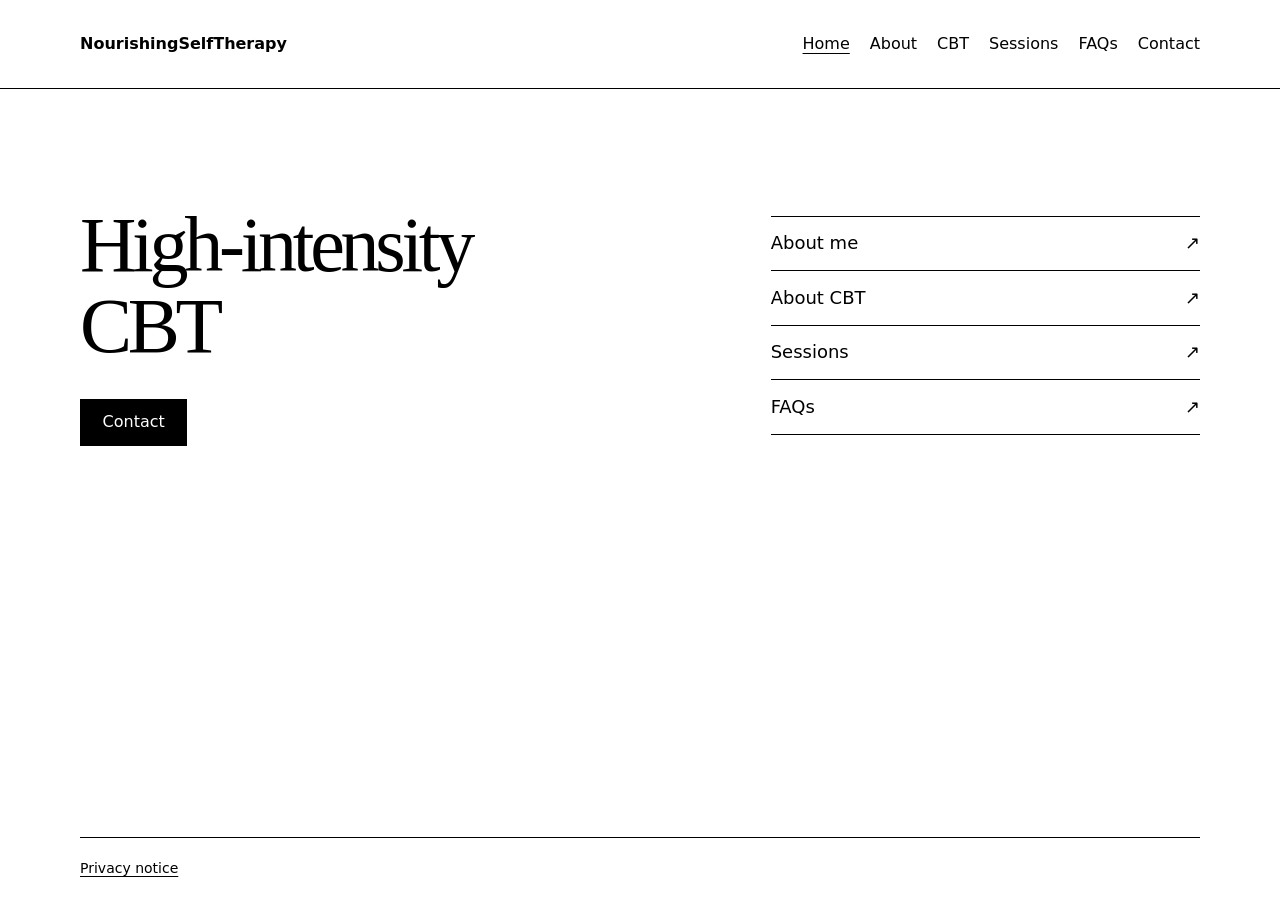
==== index.html @ 89e8e159 "Add NourishingSelfTherapy website" ====
<!doctype html>
<html lang="en-GB">
  <head>
    <meta charset="utf-8">
    <meta name="viewport" content="width=device-width, initial-scale=1">
    <meta name="robots" content="noindex, nofollow">
    <meta name="theme-color" content="#ffffff">
    <title>NourishingSelfTherapy</title>
    <link rel="stylesheet" href="styles.css">
  </head>
  <body>
    <a class="skip-link" href="#main">Skip to content</a>
    <header class="site-header">
      <div class="wrap header-inner">
        <a class="wordmark" href="./">NourishingSelfTherapy</a>
        <nav class="main-nav" aria-label="Main navigation">
          <a href="./" aria-current="page">Home</a>
          <a href="about.html">About</a>
          <a href="cbt.html">CBT</a>
          <a href="sessions.html">Sessions</a>
          <a href="faqs.html">FAQs</a>
          <a href="contact.html">Contact</a>
        </nav>
      </div>
    </header>

    <main class="wrap home" id="main" tabindex="-1">
      <div class="home-intro">
        <h1>High-intensity <span>CBT</span></h1>
        <p class="copy-slot"><!-- Add your welcome and introduction here. --></p>
        <a class="contact-link" href="contact.html">Contact</a>
      </div>
      <nav class="section-links" aria-label="Explore the website">
        <a href="about.html">About me <span aria-hidden="true">↗</span></a>
        <a href="cbt.html">About CBT <span aria-hidden="true">↗</span></a>
        <a href="sessions.html">Sessions <span aria-hidden="true">↗</span></a>
        <a href="faqs.html">FAQs <span aria-hidden="true">↗</span></a>
      </nav>
    </main>

    <footer class="wrap site-footer">
      <a href="privacy.html">Privacy notice</a>
    </footer>
  </body>
</html>
---- styles.css ----
:root {
  color-scheme: light;
  --gutter: clamp(1.25rem, 5vw, 4rem);
  color: #000;
  background: #fff;
  font: 1rem/1.55 "Instrument Sans", system-ui, sans-serif;
}

body {
  display: flex;
  flex-direction: column;
  min-block-size: 100vh;
  margin: 0;
}

.wrap {
  inline-size: min(70rem, calc(100% - 2 * var(--gutter)));
  margin-inline: auto;
}

a {
  color: inherit;
  text-underline-offset: 0.22em;
}

a:focus-visible,
summary:focus-visible {
  outline: 2px solid currentColor;
  outline-offset: 4px;
}

.skip-link {
  position: absolute;
  inset: 0.5rem auto auto 0.5rem;
  padding: 0.65rem 1rem;
  background: #fff;
}

.skip-link:not(:focus) {
  clip-path: inset(50%);
}

.site-header {
  border-block-end: 1px solid;
}

.header-inner,
.main-nav {
  display: flex;
  flex-wrap: wrap;
  align-items: center;
}

.header-inner {
  justify-content: space-between;
  gap: 0.5rem 2rem;
  min-block-size: 4.5rem;
  padding-block: 0.5rem;
}

.wordmark {
  font-weight: 700;
  text-decoration: none;
  overflow-wrap: anywhere;
}

.main-nav {
  gap: 0.15rem 1.25rem;
}

.main-nav a {
  padding-block: 0.375rem;
  text-decoration: none;
}

.wordmark:hover,
.main-nav a:hover,
.main-nav [aria-current="page"] {
  text-decoration: underline;
}

.home,
.inner-page {
  display: grid;
  gap: clamp(2rem, 7vw, 6rem);
  padding-block: clamp(3rem, 9vw, 8rem);
}

.home {
  align-items: center;
  grid-template-columns: minmax(0, 1.4fr) minmax(0, 1fr);
}

.inner-page {
  grid-template-columns: minmax(0, 1fr) minmax(0, 1fr);
}

h1 {
  margin: 0;
  font-family: "Instrument Serif", Georgia, serif;
  font-size: clamp(2.8rem, 6.1vw, 5.8rem);
  font-weight: 400;
  line-height: 1.04;
  letter-spacing: -0.055em;
  overflow-wrap: anywhere;
}

.home h1 span {
  display: block;
}

.copy-slot:empty {
  max-inline-size: 18rem;
  min-block-size: 0.65em;
  border-block-end: 1px dotted;
}

.home .copy-slot:empty {
  display: none;
}

.contact-link {
  display: inline-block;
  margin-block-start: 2rem;
  padding: 0.65rem 1.35rem;
  border: 1px solid #000;
  color: #fff;
  background: #000;
  text-decoration: none;
}

.contact-link:hover {
  color: #000;
  background: #fff;
}

.contact-link:focus-visible {
  outline-color: #000;
}

.section-links {
  border-block-start: 1px solid;
}

.section-links a {
  display: flex;
  align-items: center;
  justify-content: space-between;
  gap: 1rem;
  padding-block: 0.8rem;
  border-block-end: 1px solid;
  font-size: 1.125rem;
  text-decoration: none;
}

.section-links a:hover {
  text-decoration: underline;
}

h2 {
  margin-block: 1.75rem 0.5rem;
  font-size: 1.15rem;
  line-height: 1.3;
}

.page-content > :first-child {
  margin-block-start: 0;
}

summary {
  padding-block: 0.5rem;
  cursor: pointer;
}

details {
  border-block-end: 1px solid;
}

dt {
  font-weight: 700;
}

dd {
  margin: 0 0 1rem;
}

.site-footer {
  margin-block-start: auto;
  padding-block: 1.25rem;
  border-block-start: 1px solid;
  font-size: 0.875rem;
}

@media (max-width: 46rem) {
  .header-inner {
    align-items: flex-start;
    flex-direction: column;
    justify-content: center;
  }

  .home,
  .inner-page {
    grid-template-columns: 1fr;
  }
}
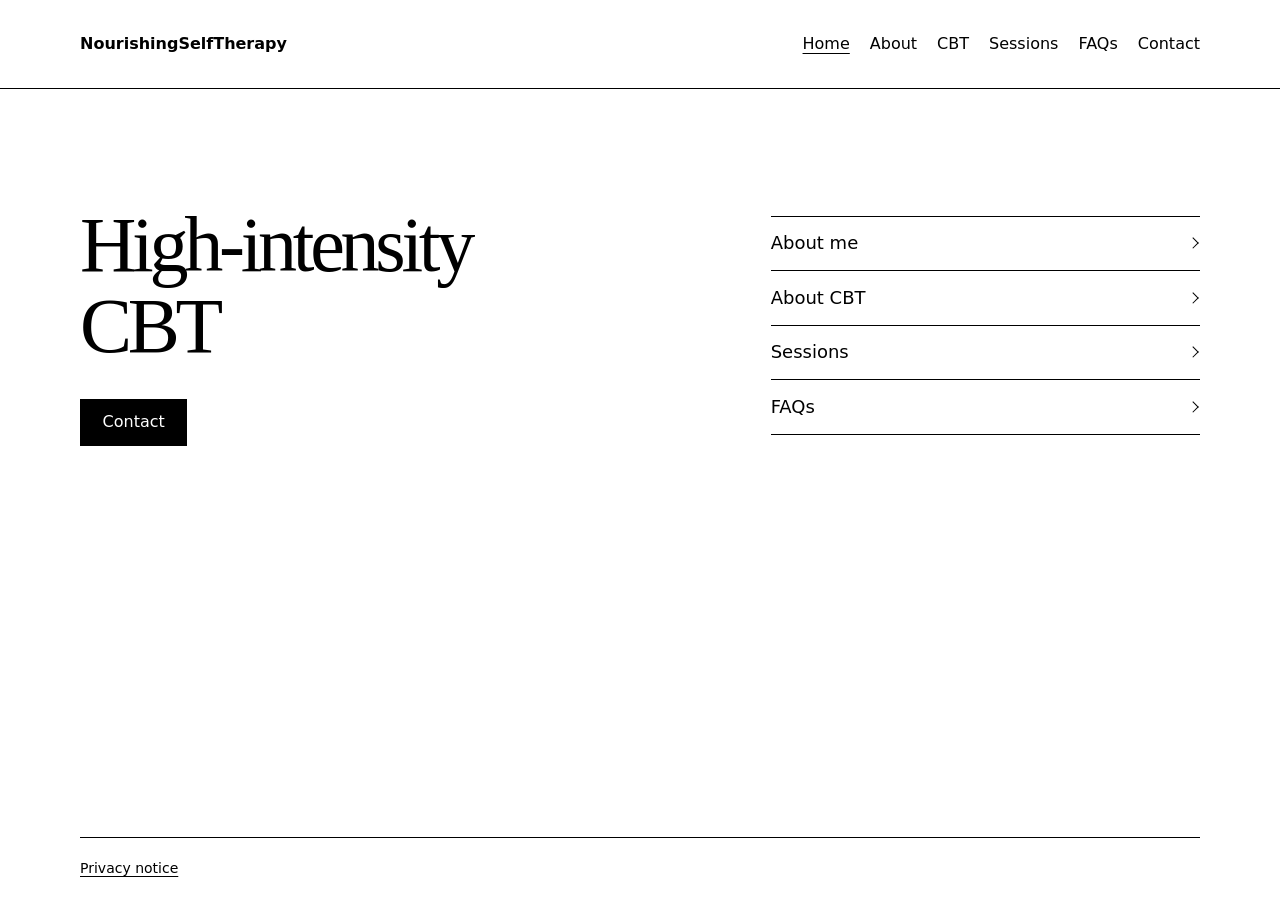
==== commit 06521824: "Fix homepage navigation arrows" ====
--- a/index.html
+++ b/index.html
@@ -31,10 +31,10 @@
         <a class="contact-link" href="contact.html">Contact</a>
       </div>
       <nav class="section-links" aria-label="Explore the website">
-        <a href="about.html">About me <span aria-hidden="true">↗</span></a>
-        <a href="cbt.html">About CBT <span aria-hidden="true">↗</span></a>
-        <a href="sessions.html">Sessions <span aria-hidden="true">↗</span></a>
-        <a href="faqs.html">FAQs <span aria-hidden="true">↗</span></a>
+        <a href="about.html">About me</a>
+        <a href="cbt.html">About CBT</a>
+        <a href="sessions.html">Sessions</a>
+        <a href="faqs.html">FAQs</a>
       </nav>
     </main>
 
--- a/styles.css
+++ b/styles.css
@@ -157,6 +157,17 @@
   text-decoration: underline;
 }
 
+.section-links a::after {
+  content: "";
+  flex: 0 0 auto;
+  inline-size: 0.45rem;
+  block-size: 0.45rem;
+  margin-inline-end: 0.2rem;
+  border-block-start: 1px solid;
+  border-inline-end: 1px solid;
+  transform: rotate(45deg);
+}
+
 h2 {
   margin-block: 1.75rem 0.5rem;
   font-size: 1.15rem;
